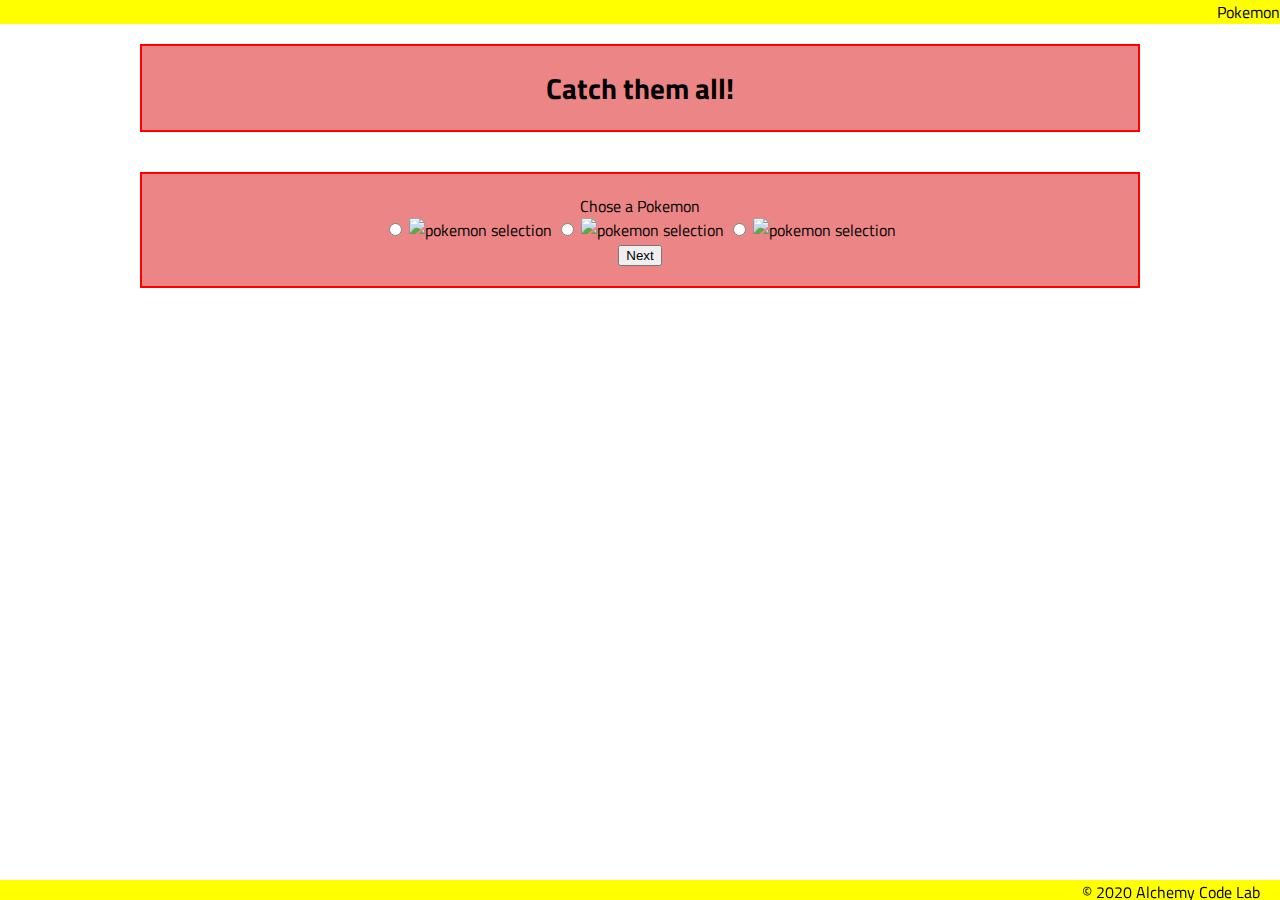
==== index.html @ e2272ecb "add html structure and basic styles" ====
<!DOCTYPE html>
<html lang="en">

<head>
    <meta charset="UTF-8">
    <meta name="viewport" content="width=device-width, initial-scale=1.0">
    <meta http-equiv="X-UA-Compatible" content="ie=edge">
    <link href="https://fonts.googleapis.com/css2?family=Titillium+Web:wght@300&display=swap" rel="stylesheet">
    <link rel="stylesheet" href="styles/reset.css">
    <link rel="stylesheet" href="styles/style.css">
    <link rel="stylesheet" href="styles/home.css">
    <title>Pokemon Catcher</title>
</head>

<body>
    <header>
        Pokemon
    </header>
    <main>
        <section class="heading">
            <h2>
                Catch them all!
            </h2>
        </section>

        <section class="pokemon-game">
            <p class="question">Chose a Pokemon</p>
                <div class="pokemon-selection-container">
                    <label>
                        <input name="pokemon" type="radio" value="">
                        <img src="" width="200" height="200" alt="pokemon selection"/>
                    </label>
                    <label>
                        <input name="pokemon" type="radio" value="">
                        <img src="" width="200" height="200" alt="pokemon selection"/>
                    </label>
                    <label>
                        <input name="pokemon" type="radio" value="">
                        <img src="" width="200" height="200" alt="pokemon selection"/>
                    </label>
                </div>
                <div id="next-button-container" class="hidden">
                    <button class="next-button">Next</button>
                </div>
        </section>

    </main>
    <footer>
        <div class="copy gutter-right">&copy; 2020 Alchemy Code Lab</div>
    </footer>

    <script type="module" src="app.js"></script>
</body>

</html>
---- styles/style.css ----
body {
    --header-height: 80px;
    --gutter: 30px;
    --footer-height: 25px;
    
    font-family: 'Titillium Web', sans-serif;
    background-color: white;
}

main {
    display: flex;
    flex-direction: column;
    justify-content: center;
    align-items: center;
    margin-bottom: 20px;
}

section {
    background-color: rgba(228, 84, 84, 0.712);
    width: 1000px;
    max-width: 80%;
    display: flex;
    flex-direction: column;
    justify-content: center;
    align-items: center;
    padding-top: 20px;
    padding-bottom: 20px;
    margin-top: 20px;
    margin-bottom: 20px;
    border: solid 2px red;
}

header {
    display: flex;
    justify-content: flex-end;
    background-color: yellow;
}

footer {
    display: flex;
    justify-content: flex-end;
    height: 20px;
    background-color: yellow;
}


h2 {
    font-size: 1.8rem;
    font-weight: bold;
}

.gutter-right {
    margin-right: 20px;
}

header img {
    height: 20px;
}


  
footer {
    position: fixed;
    width: 100%;
    bottom: 0;
    display: flex;
    justify-content: flex-end;
}
---- styles/home.css ----
/* add home page styles here */
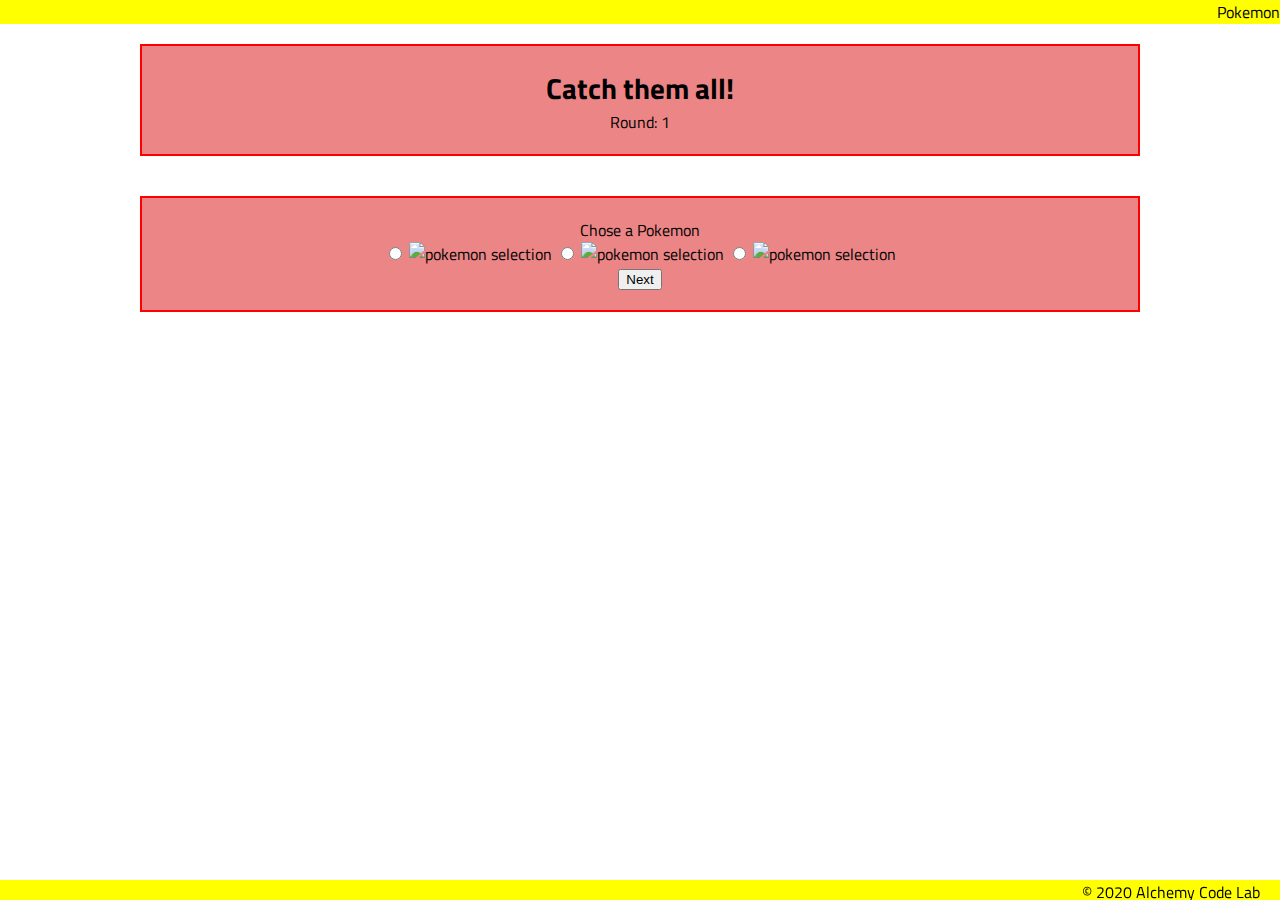
==== commit a59c96ab: "updates gameRounds to page" ====
--- a/index.html
+++ b/index.html
@@ -21,26 +21,27 @@
             <h2>
                 Catch them all!
             </h2>
+            <h6 id="total-rounds">Round: 1</h6>
         </section>
 
         <section class="pokemon-game">
             <p class="question">Chose a Pokemon</p>
                 <div class="pokemon-selection-container">
-                    <label>
+                    <label id="pokemon1">
                         <input name="pokemon" type="radio" value="">
-                        <img src="" width="200" height="200" alt="pokemon selection"/>
+                        <img src="" width="100" height="100" alt="pokemon selection"/>
                     </label>
-                    <label>
+                    <label id="pokemon2">
                         <input name="pokemon" type="radio" value="">
-                        <img src="" width="200" height="200" alt="pokemon selection"/>
+                        <img src="" width="100" height="100" alt="pokemon selection"/>
                     </label>
-                    <label>
+                    <label id="pokemon3">
                         <input name="pokemon" type="radio" value="">
-                        <img src="" width="200" height="200" alt="pokemon selection"/>
+                        <img src="" width="100" height="100" alt="pokemon selection"/>
                     </label>
                 </div>
                 <div id="next-button-container" class="hidden">
-                    <button class="next-button">Next</button>
+                    <button id="next-button">Next</button>
                 </div>
         </section>
 
--- a/styles/style.css
+++ b/styles/style.css
@@ -66,5 +66,4 @@
     bottom: 0;
     display: flex;
     justify-content: flex-end;
-}
- +}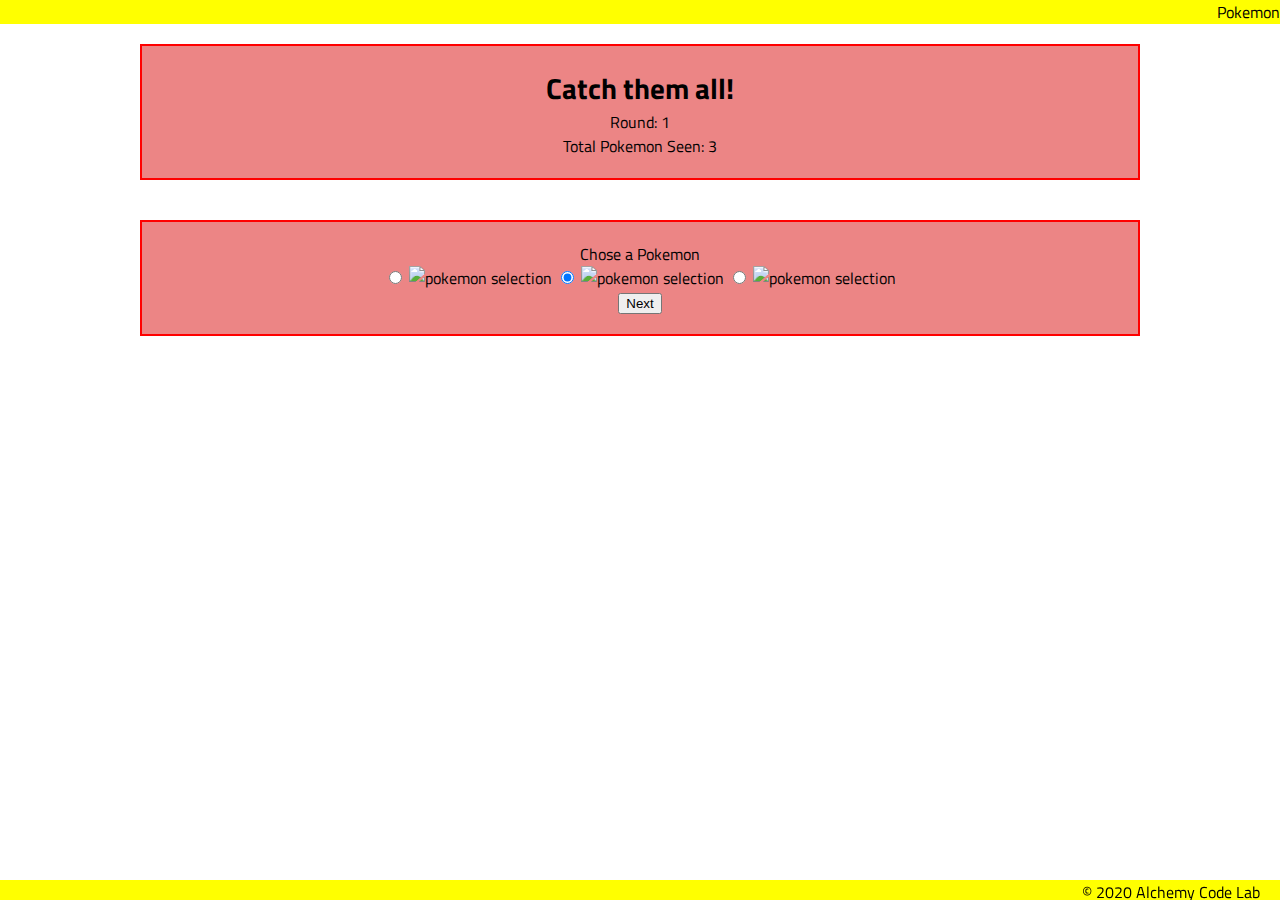
==== commit 1b72fe43: "add event listener to radioTags and totalPokemonSeen counter" ====
--- a/index.html
+++ b/index.html
@@ -22,6 +22,7 @@
                 Catch them all!
             </h2>
             <h6 id="total-rounds">Round: 1</h6>
+            <h6 id="total-pokemon-seen">Total Pokemon Seen: 3</h6>
         </section>
 
         <section class="pokemon-game">
@@ -32,7 +33,7 @@
                         <img src="" width="100" height="100" alt="pokemon selection"/>
                     </label>
                     <label id="pokemon2">
-                        <input name="pokemon" type="radio" value="">
+                        <input name="pokemon" type="radio" value="" checked>
                         <img src="" width="100" height="100" alt="pokemon selection"/>
                     </label>
                     <label id="pokemon3">
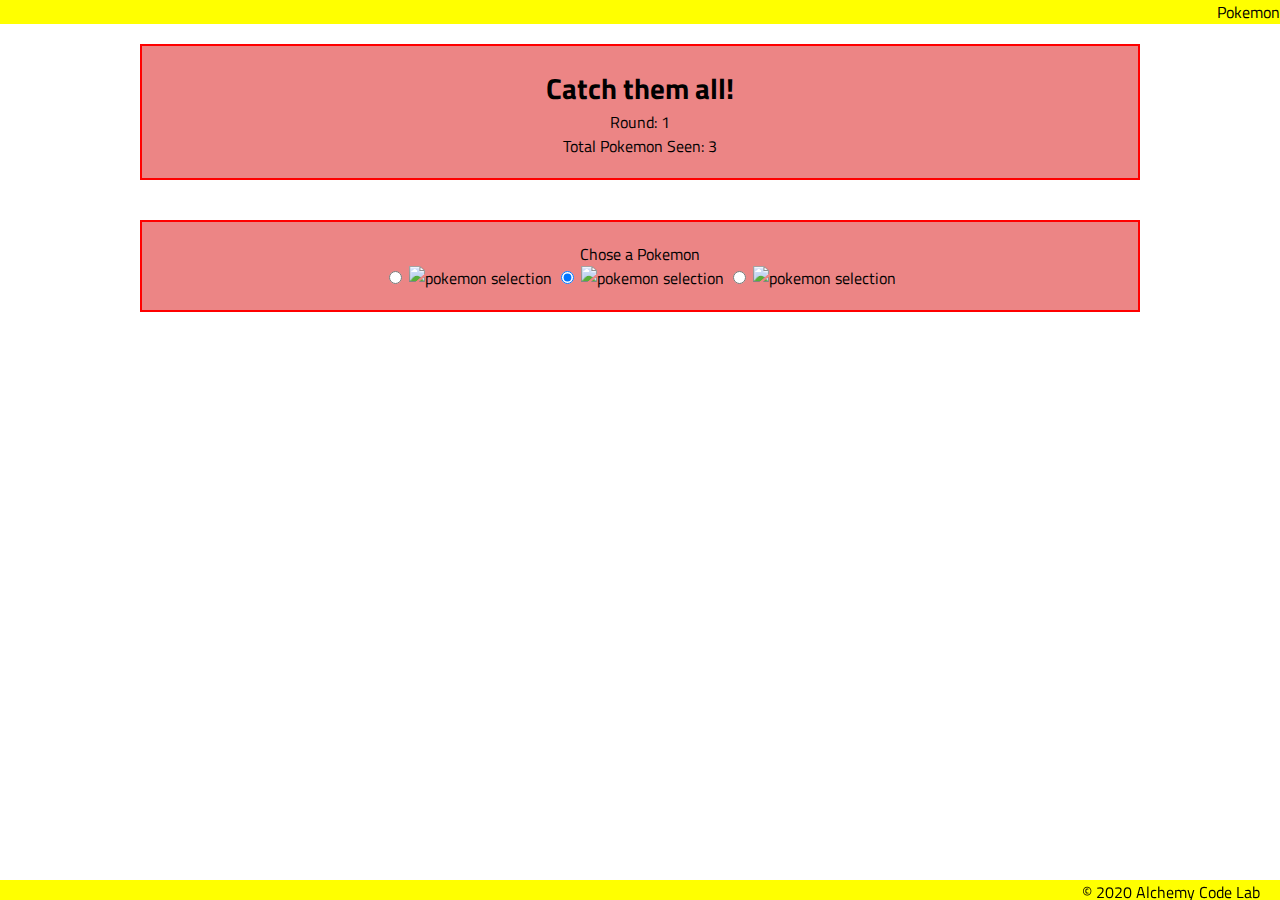
==== commit 271d95f8: "remove next button" ====
--- a/index.html
+++ b/index.html
@@ -41,9 +41,6 @@
                         <img src="" width="100" height="100" alt="pokemon selection"/>
                     </label>
                 </div>
-                <div id="next-button-container" class="hidden">
-                    <button id="next-button">Next</button>
-                </div>
         </section>
 
     </main>
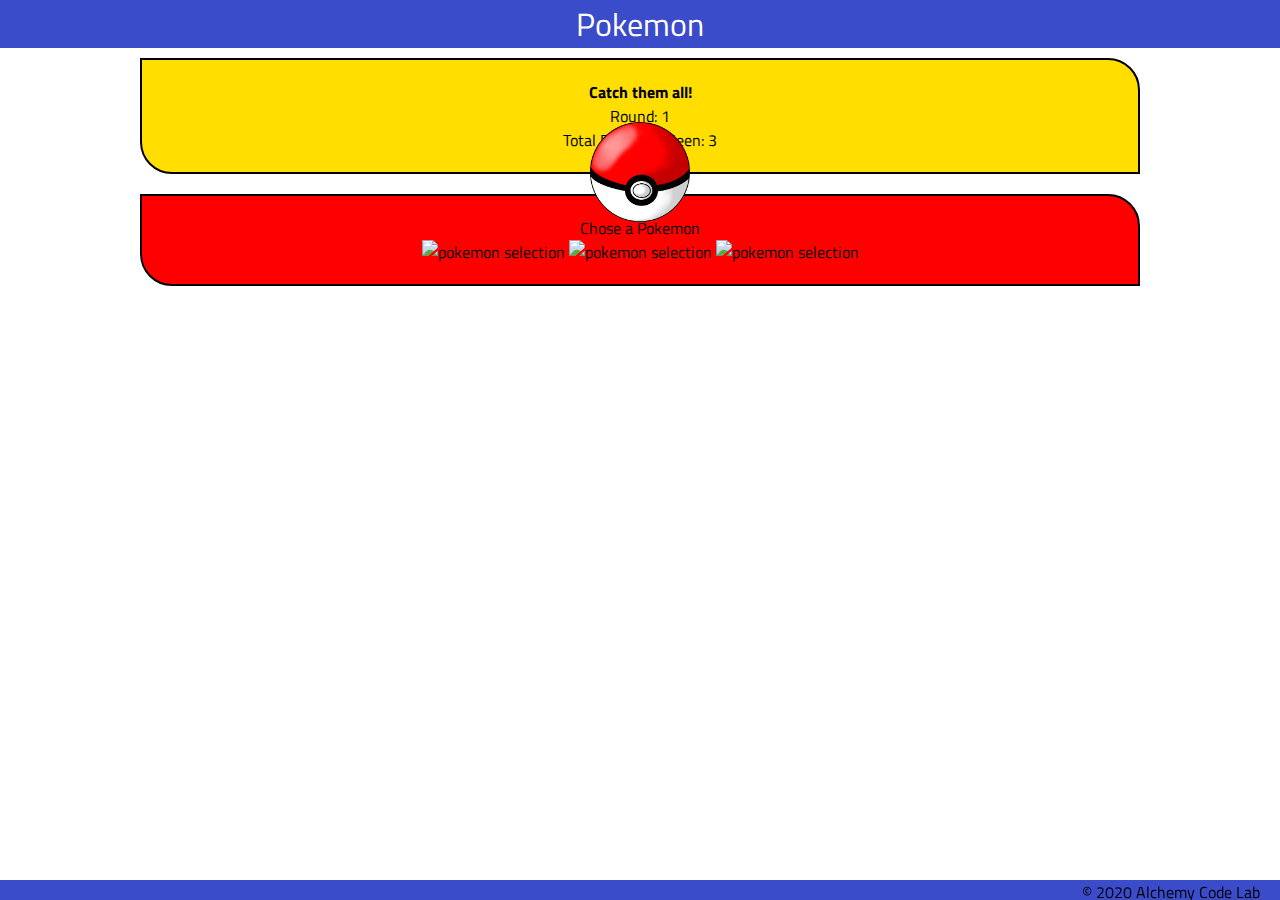
==== commit 9c27fab0: "add mungeRating function, chart, and CSS animation" ====
--- a/index.html
+++ b/index.html
@@ -30,19 +30,19 @@
                 <div class="pokemon-selection-container">
                     <label id="pokemon1">
                         <input name="pokemon" type="radio" value="">
-                        <img src="" width="100" height="100" alt="pokemon selection"/>
+                        <img class="pokemon-img" src="" width="100" height="100" alt="pokemon selection"/>
                     </label>
                     <label id="pokemon2">
                         <input name="pokemon" type="radio" value="" checked>
-                        <img src="" width="100" height="100" alt="pokemon selection"/>
+                        <img class="pokemon-img" src="" width="100" height="100" alt="pokemon selection"/>
                     </label>
                     <label id="pokemon3">
                         <input name="pokemon" type="radio" value="">
-                        <img src="" width="100" height="100" alt="pokemon selection"/>
+                        <img class="pokemon-img" src="" width="100" height="100" alt="pokemon selection"/>
                     </label>
                 </div>
         </section>
-
+        <img src="./assets/pokemon-ball-img.png" alt="pokemon ball moving around the page" id="pokemon-ball" height="1000px" width="1000px">
     </main>
     <footer>
         <div class="copy gutter-right">&copy; 2020 Alchemy Code Lab</div>
--- a/styles/style.css
+++ b/styles/style.css
@@ -1,6 +1,7 @@
-
 body {
-    --header-height: 80px;
+    height: 100vh;
+    width: 100vw;
+    --header-height: 10vh;
     --gutter: 30px;
     --footer-height: 25px;
     
@@ -16,9 +17,15 @@
     margin-bottom: 20px;
 }
 
+.heading {
+    background-color: #FFDE00;
+    color: black;
+}
+
 section {
-    background-color: rgba(228, 84, 84, 0.712);
+    background-color: #FF0000;
     width: 1000px;
+    min-width: 320px;
     max-width: 80%;
     display: flex;
     flex-direction: column;
@@ -26,27 +33,30 @@
     align-items: center;
     padding-top: 20px;
     padding-bottom: 20px;
-    margin-top: 20px;
-    margin-bottom: 20px;
-    border: solid 2px red;
+    margin: 10px;
+    border: 2px solid black;
+    border-top-right-radius: 2rem;
+    border-bottom-left-radius: 2rem;
 }
 
 header {
     display: flex;
-    justify-content: flex-end;
-    background-color: yellow;
+    justify-content: center;
+    background-color: #3B4CCA;
+    color: white;
+    font-size: 2rem;
 }
 
 footer {
     display: flex;
     justify-content: flex-end;
     height: 20px;
-    background-color: yellow;
+    background-color: #3B4CCA;
 }
 
 
 h2 {
-    font-size: 1.8rem;
+    font-size: 1rem;
     font-weight: bold;
 }
 
@@ -54,16 +64,93 @@
     margin-right: 20px;
 }
 
-header img {
-    height: 20px;
-}
-
-
-  
 footer {
     position: fixed;
     width: 100%;
     bottom: 0;
     display: flex;
     justify-content: flex-end;
-}+}
+
+.hidden {
+    display: none;
+}
+
+input {
+    display: none;
+}
+
+.pokemon-img:hover {
+    height: 95px;
+    width: 95px;
+    border: .25rem solid white;
+    border-radius: 2rem;
+}
+
+canvas {
+    height: 100%;
+    width: 100%;
+}
+
+a {
+    text-decoration: none;
+}
+
+button {
+    display: block;
+    margin: 2%;
+    height: 4vh;
+    width: 100%;
+    background-color: white;
+    border: 2px solid black;
+    font-size: .7rem;
+    border-radius: 5%;
+    justify-content: center;
+}
+
+button:hover {
+    height: 4.5vh;
+    width: 110%;
+    background-color: yellow;
+    border: 2px solid black;
+    font-size: .7rem;
+    border-radius: 5%;
+}
+
+#pokemon-ball {
+    width: 100px;
+    height: 100px;
+    position: fixed;
+    animation: slide 5s infinite;
+  }
+
+@keyframes slide {
+    0% {
+        left: 0vw;
+        top: 0vh;
+    }
+    10% {
+        left: 80vw;
+        top: 50vh;   
+    }
+    20% {
+        left: 40vw;
+        top: 30vh;
+    }
+    30% {
+        left: 60vw;
+        top: 10vh;
+    }
+    50% {
+        left: 20vw;
+        top: 60vh;
+    }
+    60% {
+        left: 30vw;
+        top: 10vh;
+    }
+    100% {
+        left: 0vw;
+        top: 0vh;
+    }
+  }